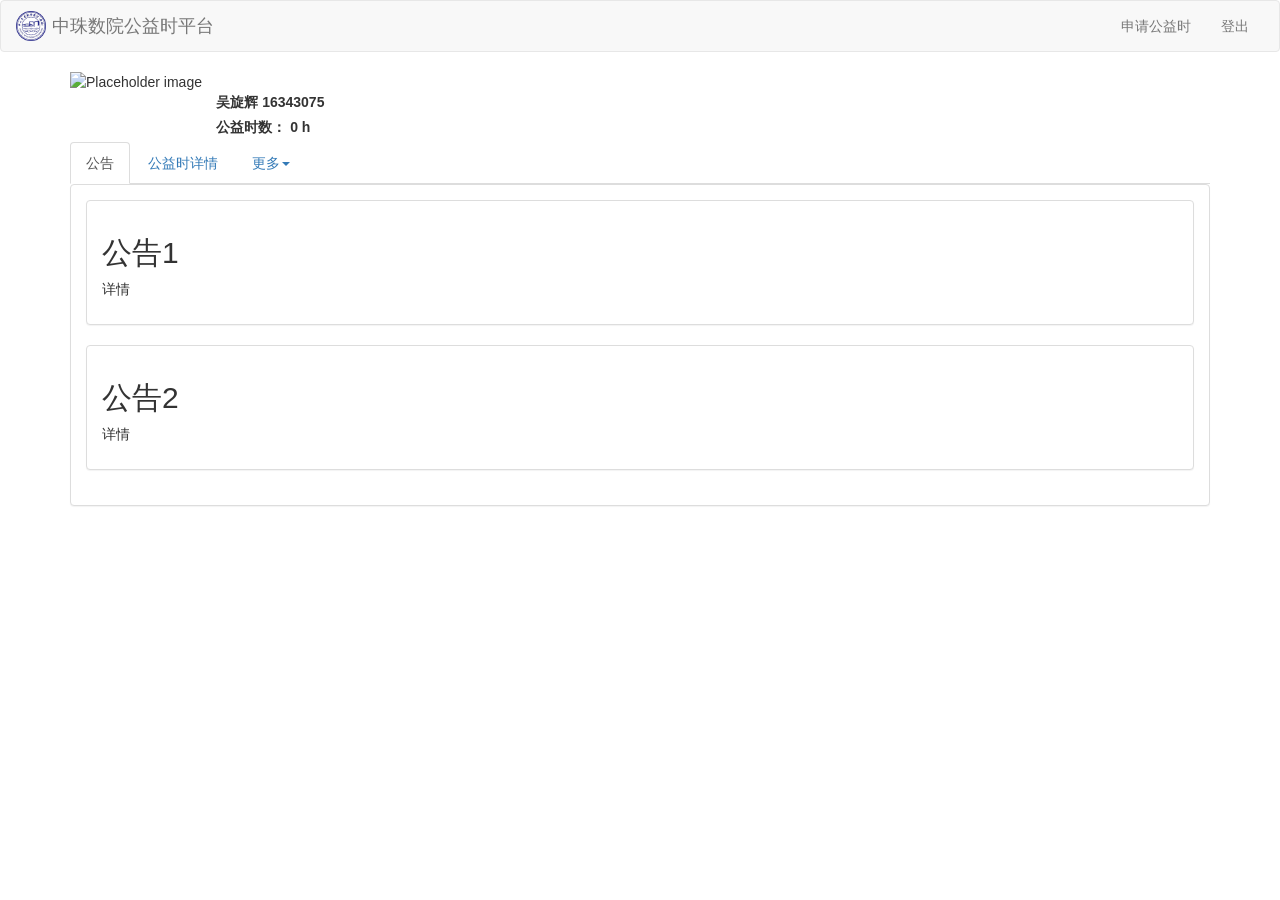
==== old_files/index.html @ 9b3be0bf "初始化" ====
<!doctype html>
<html>
<head>
<meta charset="utf-8">
<meta name="viewport" content="width=device-width, initial-scale=1">
<!-- <link href="css/bootstrap.css" rel="stylesheet" type="text/css"> -->
<link href="css/bootstrap-3.3.7.css" rel="stylesheet" type="text/css">
<link href="css/index.css" rel="stylesheet" type="text/css">
<!-- <script src="https://cdn.bootcss.com/jquery/2.1.1/jquery.min.js"></script> -->
<script src="js/jquery-1.11.3.min.js"></script>
<meta http-equiv="X-UA-Compatible" content="IE=edge">
<title>公益时平台</title>
<script type="text/javascript" >
   function go_index(){
      get_user_id();
      get_notice();
   }

   function get_user_id(){//从数据库获取JSON数据
    xmlHttp1 = createXMLHttpRequest();
    var url = "user_info?user_id="+getCookie("user_id_public");
    xmlHttp1.open("GET", url, true);// 异步处理返回
    xmlHttp1.onreadystatechange = callback1;
    xmlHttp1.setRequestHeader("Content-Type","application/x-www-form-urlencoded;");
    xmlHttp1.send(); }

   function createXMLHttpRequest() {//与python响应获取信息
      var xmlHttp;
      if (window.XMLHttpRequest)
         {xmlHttp = new XMLHttpRequest();
          if (xmlHttp.overrideMimeType)
          xmlHttp.overrideMimeType('text/xml');}
      else if (window.ActiveXObject)
         {try {xmlHttp = new ActiveXObject("Msxml2.XMLHTTP");}
         catch (e) {
               try {xmlHttp = new ActiveXObject("Microsoft.XMLHTTP");}
               catch (e) {  } } }
      return xmlHttp;
      }

   function callback1(){
     if(xmlHttp1.readyState == 4 && xmlHttp1.status == 200)//判断返回码
    {var data=JSON.parse(xmlHttp1.responseText);
     //alert(data.user_info.name) ;//显示数据库的成员姓名
     user_name.innerHTML=data.user_info.name;//在body里面直接显示出姓名
     user_id.innerHTML=data.user_info.code;//同上
     user_suahours.innerHTML=data.user_info.suahours;//公益时信息
     }   }

   function getCookie(name){
   var arr,reg=new RegExp("(^| )"+name+"=([^;]*)(;|$)");
   if(arr=document.cookie.match(reg))
   return unescape(arr[2]);
   else
   return null;
  }

   function get_notice(){//从数据库获取JSON数据
    xmlHttp = createXMLHttpRequest();
    var url = "notice";
    xmlHttp.open("GET", url, true);// 异步处理返回
    xmlHttp.onreadystatechange = callback2;
    xmlHttp.setRequestHeader("Content-Type","application/x-www-form-urlencoded;");
    xmlHttp.send();  }

   function callback2(){
   if(xmlHttp.readyState == 4 && xmlHttp.status == 200)//判断返回码
    {var data=JSON.parse(xmlHttp.responseText);
     //alert(data.user_info.name) ;//显示数据库的成员姓名
     user_GSUA_title.innerHTML=data.notices[1].notice_title;//if check == 0 输出
     //a=document.createElement("label"); 创建动态label  b= document.createTextNode("aaa");  定义label的值b
     //a.appendChild(b);为a赋予b的值  document.body.appendChild(a); 创建一个新的label
     user_notice_detail.innerHTML=data.notices[1].notice_details;
     user_GSUA_time.innerHTML=data.notices[1].time;
     user_actorGroupid.innerHTML=data.notices[1].actorGroup_id;
  }  }
  </script>
<!-- HTML5 shim and Respond.js for IE8 support of HTML5 elements and media queries -->
<!-- WARNING: Respond.js doesn't work if you view the page via file:// -->
<!--[if lt IE 9]>
<script src="https://oss.maxcdn.com/html5shiv/3.7.2/html5shiv.min.js"></script>
<script src="https://oss.maxcdn.com/respond/1.4.2/respond.min.js"></script>
<![endif]-->
</head>

<body onload="go_index()";>
<nav class="navbar navbar-default">
  <div class="container-fluid">
    <!-- Brand and toggle get grouped for better mobile display -->
	<div class="navbar-header">
      <button type="button" class="navbar-toggle collapsed" data-toggle="collapse" data-target="#defaultNavbar1" aria-expanded="false"><span class="sr-only">Toggle navigation</span><span class="icon-bar"></span><span class="icon-bar"></span><span class="icon-bar"></span></button>
      
      <a class="navbar-brand" href="#">
      <div class="logo">
      	<img src="img/logo-icon.png" class="img-responsive" alt="Placeholder image" width="30px">
      </div>
      中珠数院公益时平台
      </a>
    </div>
    <!-- Collect the nav links, forms, and other content for toggling -->
    <div class="collapse navbar-collapse" id="defaultNavbar1">
      <ul class="nav navbar-nav navbar-right">
       	<li><a href="#">申请公益时</a></li>
		<li><a href="logout">登出</a></li>
	  </ul>
    </div>
    <!-- /.navbar-collapse -->
  </div>
  <!-- /.container-fluid -->
</nav>

<div class="container">
  <div class="row">
    <div class="col-lg-12">
    <img src="http://place-hold.it/1280x150.png" class="img-responsive" alt="Placeholder image"> </div>
  </div>
  <div class="row">
    <div class="col-lg-6">
   	  <div class="row">
    	  <div class="col-lg-3"></div>
    	  <div class="col-lg-9">
    	  	<label id="user_name">吴旋辉</label>
    	  	<label id="user_id">16343075</label>
    	  	<div class="row">
    	  		<div class="col-lg-12">
    	  			<label>公益时数：</label>
    	  			<label id="user_suahours">0</label>
    	  			<label>h</label>
    	  		</div>
    	  	</div>
    	  </div>
  	  </div>
    </div>
    <div class="col-lg-6"></div>
  </div>
</div>
<div class="container">
  <div role="tabpanel">
    <ul class="nav nav-tabs" role="tablist">
      <li role="presentation" class="active"><a href="#home1" data-toggle="tab" role="tab" aria-controls="tab1">公告</a></li>
      <li role="presentation"><a href="#paneTwo1" data-toggle="tab" role="tab" aria-controls="tab2">公益时详情</a></li>
      <li role="presentation" class="dropdown"><a href="#" id="tabDropOne1" class="dropdown-toggle" data-toggle="dropdown" role="tab" aria-controls="tab3" aria-haspopup="true" aria-expanded="false">更多<span class="caret"></span></a>
        <ul class="dropdown-menu" aria-labelledby="tabDropOne1">
          <li><a href="#tabDropDownOne1" tabindex="-1" data-toggle="tab">申请记录</a></li>
          <li><a href="#tabDropDownTwo1" tabindex="-1" data-toggle="tab">申诉记录</a></li>
        </ul>
      </li>
    </ul>
    <div id="tabContent1" class="tab-content">
      <div role="tabpanel" class="tab-pane fade in active" id="home1">
        <div class="row">
        	<div class="col-lg-12">
       		  	<div class="panel panel-default">
    			<div class="panel-body">
       			  <div class="row">
        	<div class="col-lg-12">
       		  	<div class="panel panel-default">
    			<div class="panel-body">
        			<h2 id="user_GSUA_title">公告1</h2>
        			<p id="user_notice_detail">详情</p>
    			</div>
			  	</div>
        	</div>
        </div>
        <div class="row">
        	<div class="col-lg-12">
       		  	<div class="panel panel-default">
    			<div class="panel-body">
        			<h2>公告2</h2>
        			<p>详情</p>
    			</div>
			  	</div>
        	</div>
        </div>
    			</div>
			  	</div>
        	</div>
        </div>
      </div>
      <div role="tabpanel" class="tab-pane fade" id="paneTwo1">
        <p>Content 2</p>
      </div>
      <div role="tabpanel" class="tab-pane fade" id="tabDropDownOne1">
        <p>Dropdown content#1</p>
      </div>
      <div role="tabpanel" class="tab-pane fade" id="tabDropDownTwo1">
        <p>Dropdown content#2 </p>
      </div>
    </div>
  </div>
</div>
<script src="js/bootstrap.js"></script>
</body>
</html>
---- old_files/css/index.css ----
@charset "utf-8";
.logo {
	float: left;
	margin-right: 6px;
	padding-bottom: 0px;
	margin-top: -5px;
}
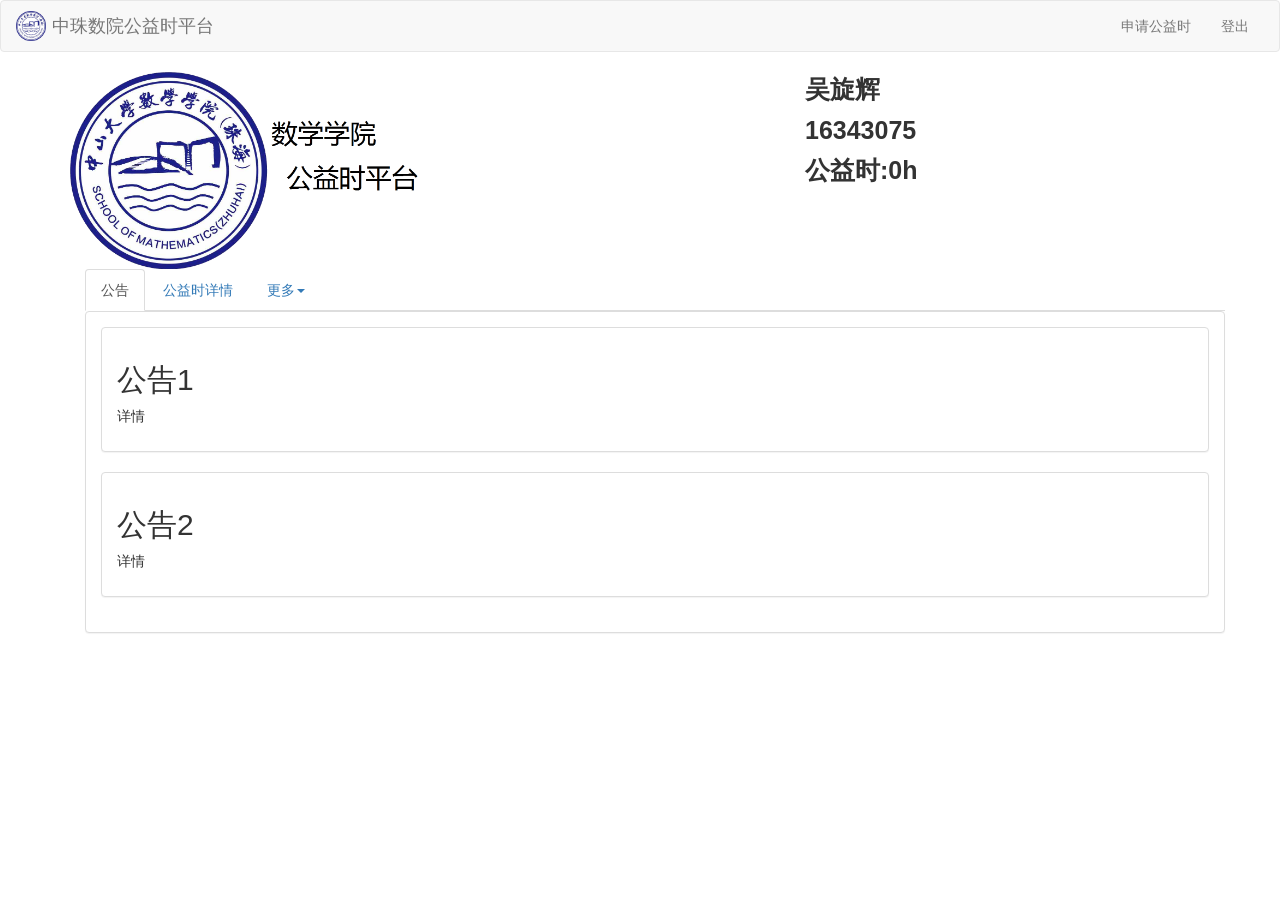
==== commit a0406e76: "new CSS" ====
--- a/old_files/index.html
+++ b/old_files/index.html
@@ -82,6 +82,9 @@
 <script src="https://oss.maxcdn.com/respond/1.4.2/respond.min.js"></script>
 <![endif]-->
 </head>
+<style>
+    label{float:left;font-size: 25px;}
+    </style>
 
 <body onload="go_index()";>
 <nav class="navbar navbar-default">
@@ -111,21 +114,24 @@
 
 <div class="container">
   <div class="row">
-    <div class="col-lg-12">
-    <img src="http://place-hold.it/1280x150.png" class="img-responsive" alt="Placeholder image"> </div>
+    <div class="col-lg-6">
+    <img src="img/logo1.jpg" class="img-responsive" alt="Placeholder image" height="200" width="400">
   </div>
   <div class="row">
     <div class="col-lg-6">
    	  <div class="row">
     	  <div class="col-lg-3"></div>
     	  <div class="col-lg-9">
-    	  	<label id="user_name">吴旋辉</label>
-    	  	<label id="user_id">16343075</label>
-    	  	<div class="row">
-    	  		<div class="col-lg-12">
-    	  			<label>公益时数：</label>
-    	  			<label id="user_suahours">0</label>
-    	  			<label>h</label>
+
+              <div class="row">
+                  <div class="col-lg-5">
+                    <label id="user_name"  >吴旋辉</label><br>
+                    <label id="user_id">16343075</label><br>
+    	  			<label>公益时:</label>
+                      <label id="user_suahours">0</label>
+                      <label>h</label>
+
+
     	  		</div>
     	  	</div>
     	  </div>
